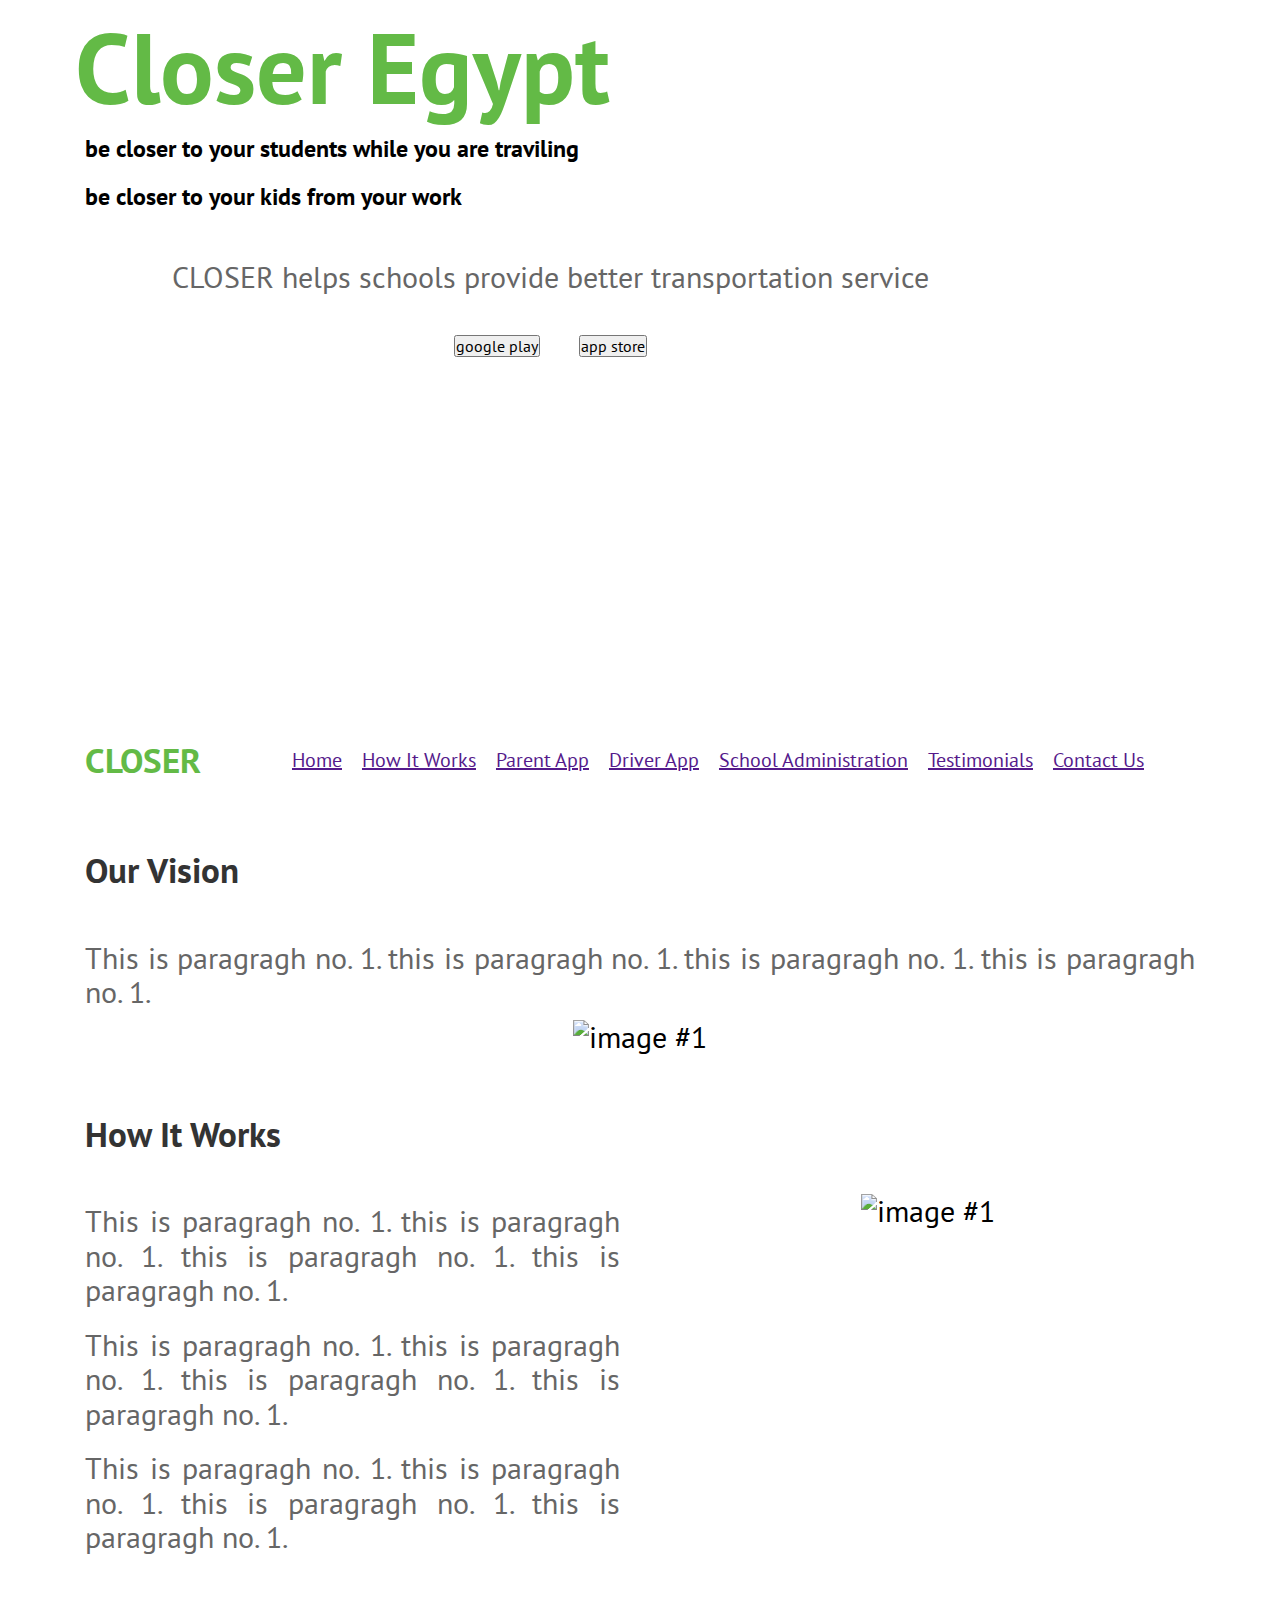
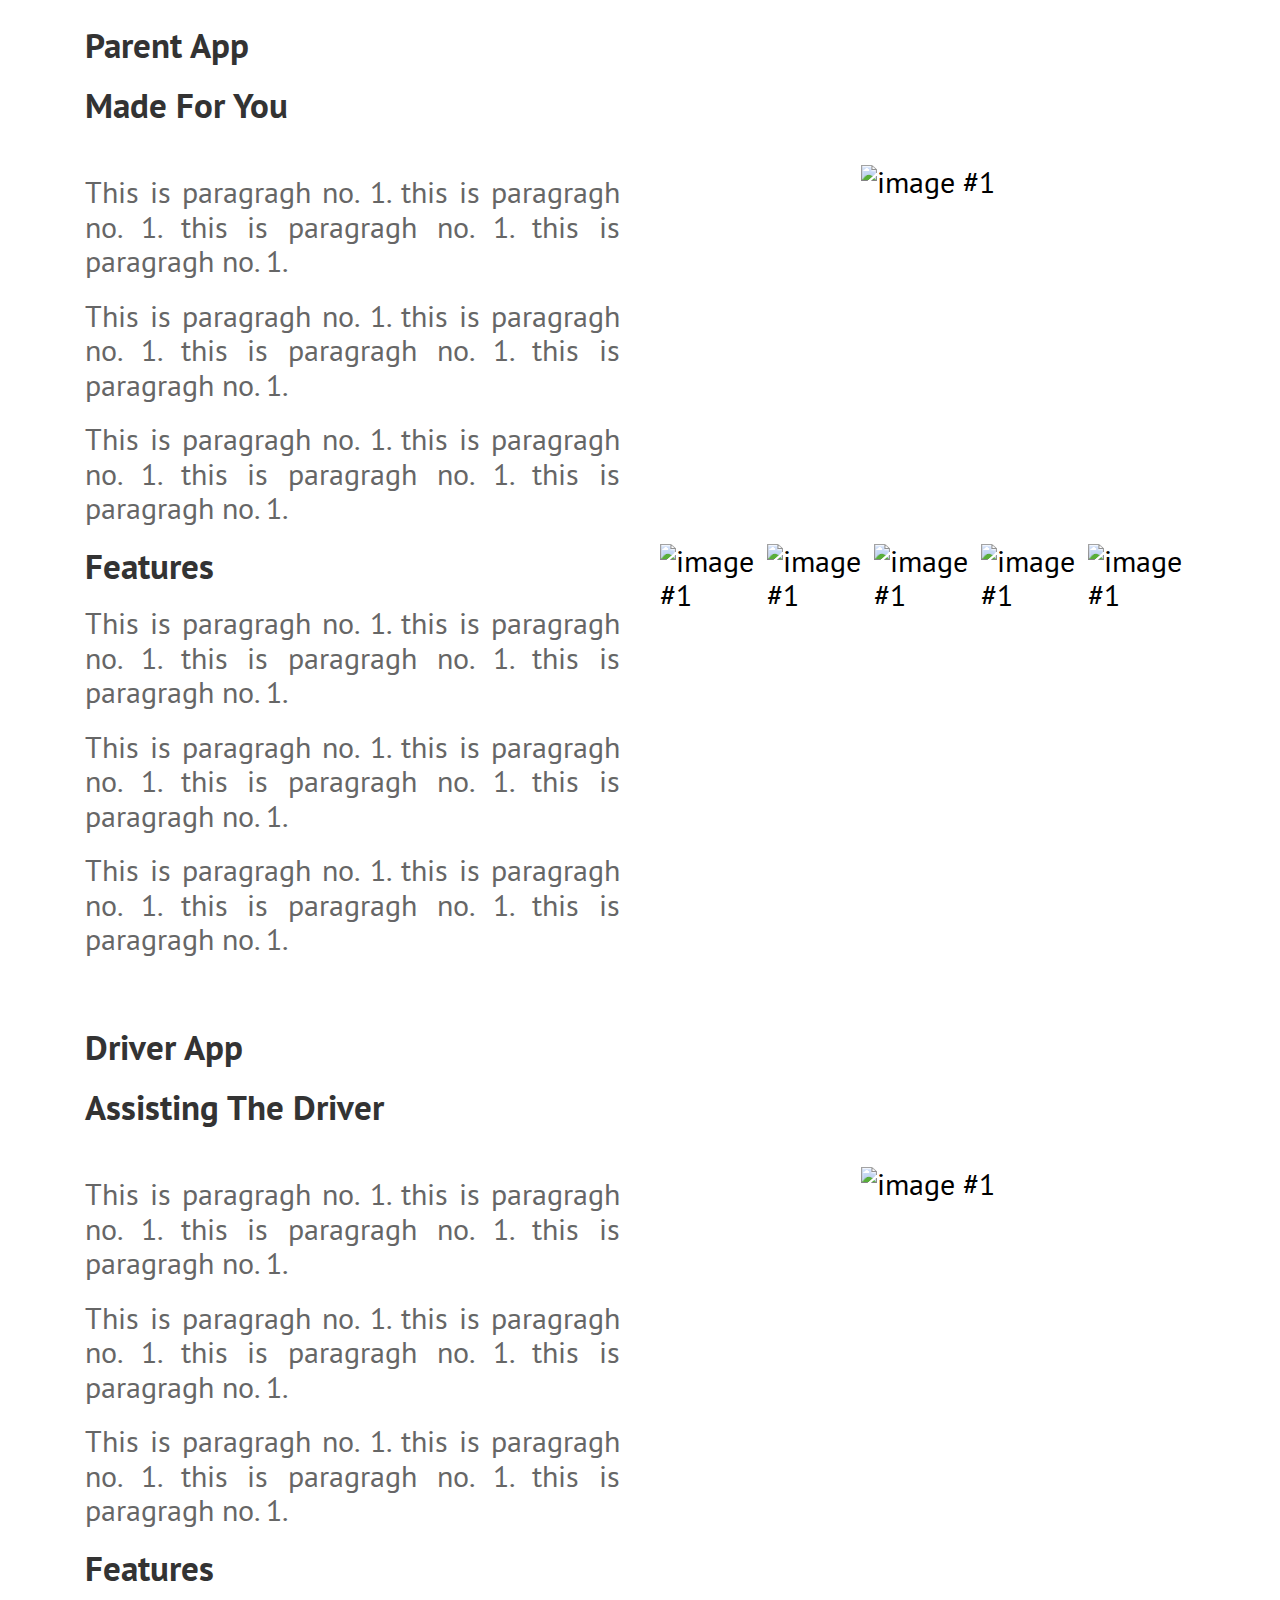
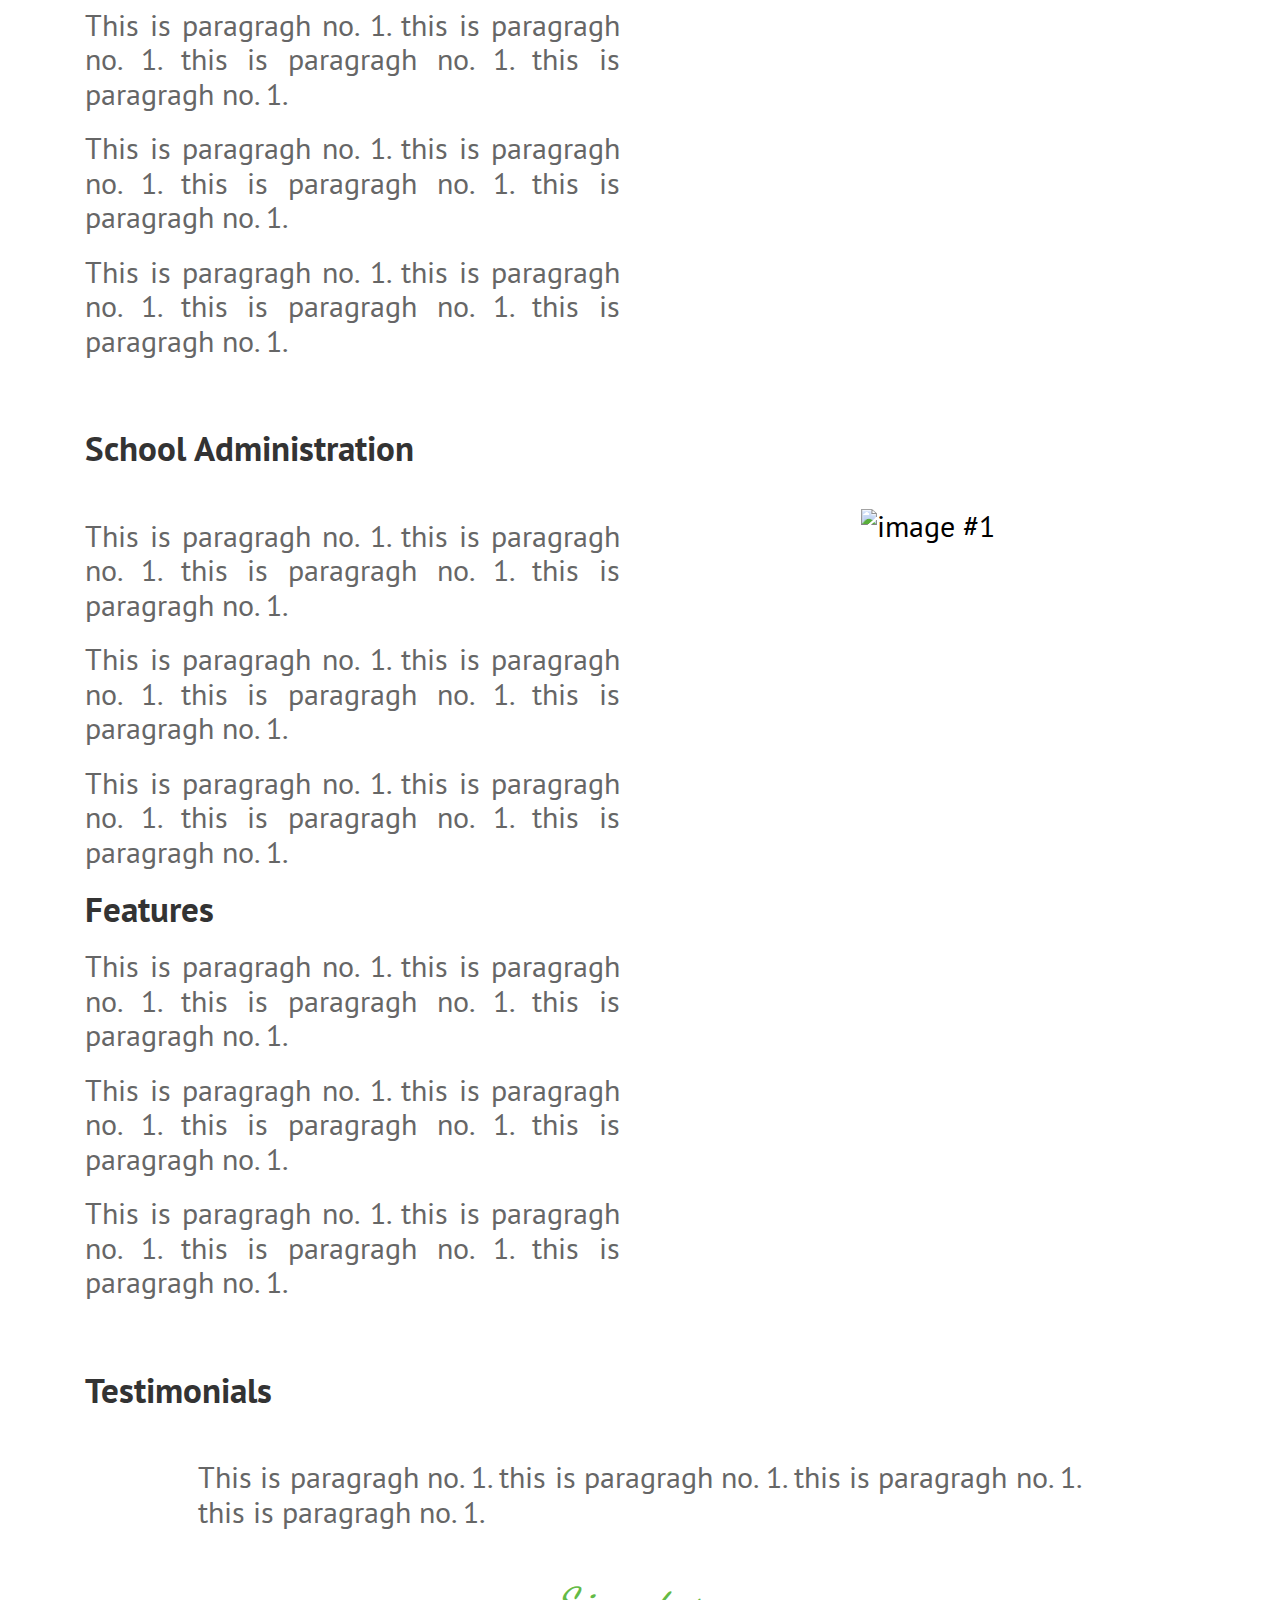
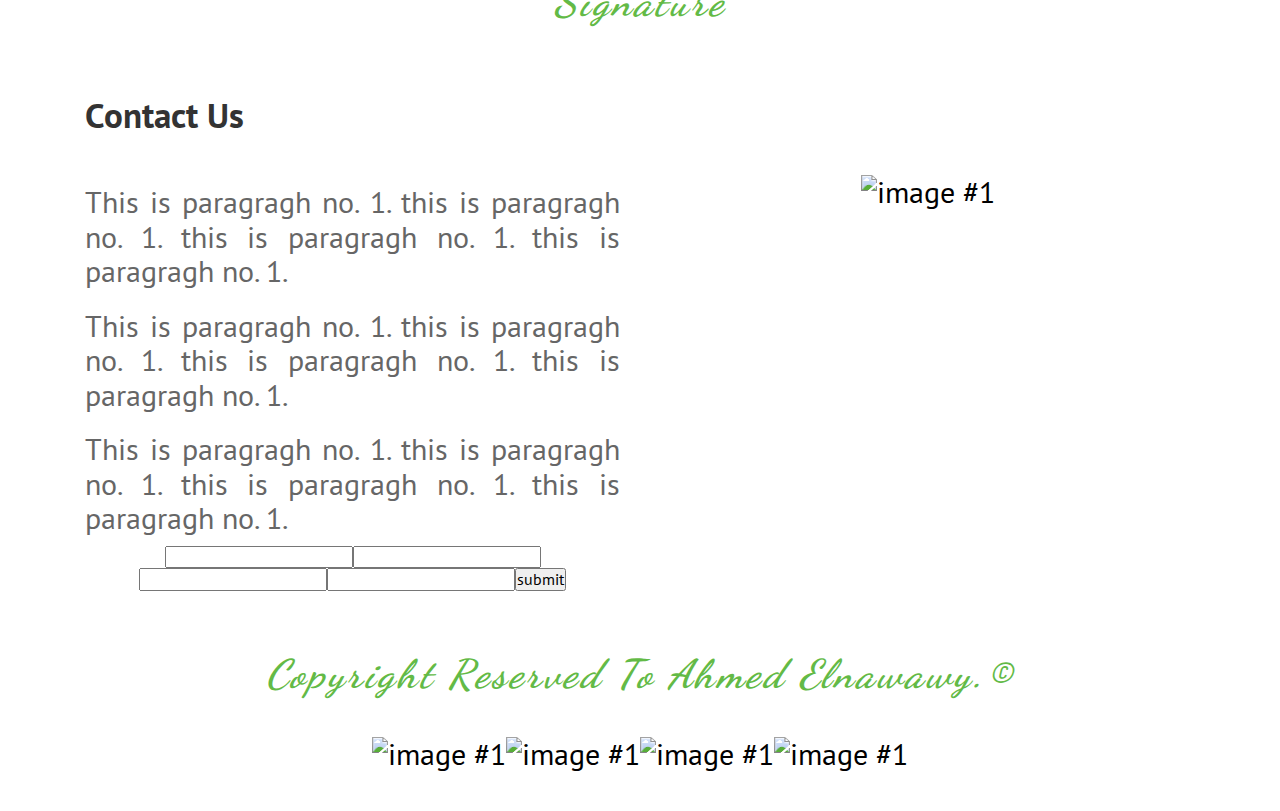
==== index.html @ 903bb458 "first trial" ====
<!DOCTYPE html>
<html lang="en">
    <head>
        <!-- startMeta -->
        <meta charset="utf-8">
        <meta name="keywords" content="track, kid, kids, tracking, track my child's school bus, track my children's school bus, track my kid's school bus, track my kids' school bus, Can you track a school bus?, How do bus tracking apps work?, What is bus tracking system?, Can school bus drivers use GPS?, Do school buses have cameras inside?, How do I track a bus on Google Maps?, Can your vehicle be tracked?, How long do you have to wait for the school bus?, school bus GPS routing" data-react-helmet="true">
        <meta name="description" content="Our Vision to help parents manage, track and optimize kids’ trips through smart and efficient solutions. We will help parents ensure their kids' safety during their trips with schools or other social activities. Our solution is focused on Schools. We help schools provide a smart, safe and convenient transportation service. Learn more about how it works" data-react-helmet="true">
        <!-- endMeta -->
        
        <!-- startTitle -->
        <title>Closer Egypt | Home Page</title>
        <!-- endTitle -->
        
        <!-- startCss -->
        <link rel="stylesheet" href="css/normalize.css">
        <link rel="stylesheet" href="css/style.css">
        <!-- endCss -->
        
        <!-- startFonts -->
        <link rel="stylesheet" href="https://fonts.googleapis.com/css?family=Oleo+Script+Swash+Caps|Galada|Merienda|Dancing+Script|Codystar|Finger+Paint|Vast+Shadow|Rye|Faster+One|Cinzel+Decorative|Chewy|Playfair+Display|PT+Sans|Oleo+Script+Swash+Caps|Pacifico|&display=swap">
        <!-- endFonts -->
    </head>
    <body class="en">
        
        <!-- startHeader -->    <!-- uni -->
        <header class="grand">
            <nav class="mini capital">this website is under construction</nav>
            <div class="container">
                <div class="parent flex-box">
                    <div class="sub-container flex-box full-width wrap">
                        <header class="mini">
                            <article>
                                <h1>closer egypt</h1>
                                <h2 class="lowercase">be closer to your students while you are traviling</h2>
                                <h2 class="lowercase">be closer to your kids from your work</h2>
                            </article>
                        </header>
                        <section class="mini">
                            <article>
                                <p><span class="uppercase">closer</span> helps schools provide better transportation service</p>
                            </article>
                            <article class="full-width">
                                <button>google play</button>
                                <button>app store</button>
                            </article>
                        </section>
                    </div>
                </div>
            </div>
        </header>
        <!-- endHeader -->
        
        <!-- startNav -->       <!-- uni -->
        <nav class="grand">
            <div class="container">
                <div class="parent flex-box">
                    <div class="sub-container flex-box full-width">
                        <header class="mini">
                            <article>
                                <h3 class="uppercase" style="color:var(--h2-color)">closer</h3>
                            </article>
                        </header>
                        <section class="mini">
                            <article>
                                <ul class="flex-box wrap">
                                    <li>
                                        <a href="">home</a>
                                    </li>
                                    <li>
                                        <a href="">how it works</a>
                                    </li>
                                    <li>
                                        <a href="">parent app</a>
                                    </li>
                                    <li>
                                        <a href="">driver app</a>
                                    </li>
                                    <li>
                                        <a href="">school administration</a>
                                    </li>
                                    <li>
                                        <a href="">testimonials</a>
                                    </li>
                                    <li>
                                        <a href="">contact us</a>
                                    </li>
                                </ul>
                            </article>
                        </section>
                    </div>
                </div>
            </div>
        </nav>
        <!-- endNav -->
        
        <!-- startVision -->      <!-- multi-Box1 -->
        <section class="vision grand">
            <div class="container">
                <div class="parent flex-box">
                    <div class="sub-container full-width">
                        <header class="mini">
                            <article>
                                <h3>our vision</h3>
                            </article>
                        </header>
                        <section class="mini">
                            <article>
                                <p><span>this</span> is paragragh no. 1. this is paragragh no. 1. this is paragragh no. 1. this is paragragh no. 1.</p>
                                <img src="../../images/success/1.jpg" alt="image #1" title="image #1">
                            </article>
                        </section>
                    </div>
                </div>
            </div>
        </section>
        <!-- endVision -->
        
        <!-- startHow-it-works -->      <!-- multi-Box1 -->
        <section class="how-it-works grand">
            <div class="container">
                <div class="parent flex-box">
                    <div class="sub-container full-width">
                        <header class="mini">
                            <article>
                                <h3>how it works</h3>
                            </article>
                        </header>
                        <section class="mini">
                            <article>
                                <p><span>this</span> is paragragh no. 1. this is paragragh no. 1. this is paragragh no. 1. this is paragragh no. 1.</p>
                                <p><span>this</span> is paragragh no. 1. this is paragragh no. 1. this is paragragh no. 1. this is paragragh no. 1.</p>
                                <p><span>this</span> is paragragh no. 1. this is paragragh no. 1. this is paragragh no. 1. this is paragragh no. 1.</p>
                            </article>
                            <article>
                                <img src="../../images/success/1.jpg" alt="image #1" title="image #1">
                            </article>
                        </section>
                    </div>
                </div>
            </div>
        </section>
        <!-- endHow-it-works -->
        
        <!-- startParent-app -->      <!-- multi-Box1 -->
        <section class="parent-app grand">
            <div class="container">
                <div class="parent flex-box">
                    <div class="sub-container full-width">
                        <header class="mini">
                            <article>
                                <h3>parent app</h3>
                                <h3>made for you</h3>
                            </article>
                        </header>
                        <section class="mini">
                            <article>
                                <p><span>this</span> is paragragh no. 1. this is paragragh no. 1. this is paragragh no. 1. this is paragragh no. 1.</p>
                                <p><span>this</span> is paragragh no. 1. this is paragragh no. 1. this is paragragh no. 1. this is paragragh no. 1.</p>
                                <p><span>this</span> is paragragh no. 1. this is paragragh no. 1. this is paragragh no. 1. this is paragragh no. 1.</p>
                                <h3>features</h3>
                                <p><span>this</span> is paragragh no. 1. this is paragragh no. 1. this is paragragh no. 1. this is paragragh no. 1.</p>
                                <p><span>this</span> is paragragh no. 1. this is paragragh no. 1. this is paragragh no. 1. this is paragragh no. 1.</p>
                                <p><span>this</span> is paragragh no. 1. this is paragragh no. 1. this is paragragh no. 1. this is paragragh no. 1.</p>
                            </article>
                            <article>
                                <img src="../../images/success/1.jpg" alt="image #1" title="image #1">
                                <article class="no-wrap">                             
                                    <img src="../../images/success/1.jpg" alt="image #1" title="image #1">
                                    <img src="../../images/success/1.jpg" alt="image #1" title="image #1">
                                    <img src="../../images/success/1.jpg" alt="image #1" title="image #1">
                                    <img src="../../images/success/1.jpg" alt="image #1" title="image #1">
                                    <img src="../../images/success/1.jpg" alt="image #1" title="image #1">
                                </article>
                            </article>
                        </section>
                    </div>
                </div>
            </div>
        </section>
        <!-- endParent-app -->
        
        <!-- startDriver-app -->      <!-- multi-Box1 -->
        <section class="driver-app grand">
            <div class="container">
                <div class="parent flex-box">
                    <div class="sub-container full-width">
                        <header class="mini">
                            <article>
                                <h3>driver app</h3>
                                <h3>assisting the driver</h3>
                            </article>
                        </header>
                        <section class="mini">
                            <article>
                                <p><span>this</span> is paragragh no. 1. this is paragragh no. 1. this is paragragh no. 1. this is paragragh no. 1.</p>
                                <p><span>this</span> is paragragh no. 1. this is paragragh no. 1. this is paragragh no. 1. this is paragragh no. 1.</p>
                                <p><span>this</span> is paragragh no. 1. this is paragragh no. 1. this is paragragh no. 1. this is paragragh no. 1.</p>
                                <h3>features</h3>
                                <p><span>this</span> is paragragh no. 1. this is paragragh no. 1. this is paragragh no. 1. this is paragragh no. 1.</p>
                                <p><span>this</span> is paragragh no. 1. this is paragragh no. 1. this is paragragh no. 1. this is paragragh no. 1.</p>
                                <p><span>this</span> is paragragh no. 1. this is paragragh no. 1. this is paragragh no. 1. this is paragragh no. 1.</p>
                            </article>
                            <article>
                                <img src="../../images/success/1.jpg" alt="image #1" title="image #1">
                            </article>
                        </section>
                    </div>
                </div>
            </div>
        </section>
        <!-- endDriver-app -->
        
        <!-- startSchool-admin -->      <!-- multi-Box1 -->
        <section class="school-admin grand">
            <div class="container">
                <div class="parent flex-box">
                    <div class="sub-container full-width">
                        <header class="mini">
                            <article>
                                <h3>school administration</h3>
                            </article>
                        </header>
                        <section class="mini">
                            <article>
                                <p><span>this</span> is paragragh no. 1. this is paragragh no. 1. this is paragragh no. 1. this is paragragh no. 1.</p>
                                <p><span>this</span> is paragragh no. 1. this is paragragh no. 1. this is paragragh no. 1. this is paragragh no. 1.</p>
                                <p><span>this</span> is paragragh no. 1. this is paragragh no. 1. this is paragragh no. 1. this is paragragh no. 1.</p>
                                <h3>features</h3>
                                <p><span>this</span> is paragragh no. 1. this is paragragh no. 1. this is paragragh no. 1. this is paragragh no. 1.</p>
                                <p><span>this</span> is paragragh no. 1. this is paragragh no. 1. this is paragragh no. 1. this is paragragh no. 1.</p>
                                <p><span>this</span> is paragragh no. 1. this is paragragh no. 1. this is paragragh no. 1. this is paragragh no. 1.</p>
                            </article>
                            <article>
                                <img src="../../images/success/1.jpg" alt="image #1" title="image #1">
                            </article>
                        </section>
                    </div>
                </div>
            </div>
        </section>
        <!-- endSchool-admin -->
        
        <!-- startTestimonials -->      <!-- multi-Box3 -->
        <section class="testimonials grand">
            <div class="container">
                <div class="parent flex-box">
                    <div class="sub-container full-width">
                        <header class="mini">
                            <article>
                                <h3>testimonials</h3>
                            </article>
                        </header>
                        <section class="mini">
                            <article class="full-width">
                                <p><span>this</span> is paragragh no. 1. this is paragragh no. 1. this is paragragh no. 1. this is paragragh no. 1.</p>
                            </article>
                        </section>
                        <footer class="mini">
                            <article>
                                <h6>signature</h6>
                            </article>
                        </footer>
                    </div>
                </div>
            </div>
        </section>
        <!-- endtesTimonials -->
        
        <!-- startContact -->      <!-- multi-Box1 -->
        <section class="contact grand">
            <div class="container">
                <div class="parent flex-box">
                    <div class="sub-container full-width">
                        <header class="mini">
                            <article>
                                <h3>contact us</h3>
                            </article>
                        </header>
                        <section class="mini">
                            <article>
                                <p><span>this</span> is paragragh no. 1. this is paragragh no. 1. this is paragragh no. 1. this is paragragh no. 1.</p>
                                <p><span>this</span> is paragragh no. 1. this is paragragh no. 1. this is paragragh no. 1. this is paragragh no. 1.</p>
                                <p><span>this</span> is paragragh no. 1. this is paragragh no. 1. this is paragragh no. 1. this is paragragh no. 1.</p>
                                <input>
                                <input>
                                <input>
                                <input>
                                <button>submit</button>
                            </article>
                            <article>
                                <img src="../../images/success/1.jpg" alt="image #1" title="image #1">
                            </article>
                        </section>
                    </div>
                </div>
            </div>
        </section>
        <!-- endContact -->
        
        <!-- startFooter -->    <!-- uni -->
        <footer class="grand">
            <div class="container">
                <div class="parent flex-box">
                    <div class="sub-container full-width">
                        <footer class="mini">
                            <article>
                                <h6>copyright reserved to ahmed elnawawy.&copy;</h6>
                            </article>
                        </footer>
                        <section class="mini">
                            <article>
                                <a>
                                    <img src="../../images/success/1.jpg" alt="image #1" title="image #1">
                                </a>
                                <a>
                                    <img src="../../images/success/1.jpg" alt="image #1" title="image #1">
                                </a>
                                <a>
                                    <img src="../../images/success/1.jpg" alt="image #1" title="image #1">
                                </a>
                                <a>
                                    <img src="../../images/success/1.jpg" alt="image #1" title="image #1">
                                </a>
                            </article>
                        </section>
                    </div>
                </div>
            </div>
        </footer>
        <!-- endFooter -->
        
        <!-- startJS -->
        <script src="js/custom.js"></script>
        <!-- endJS -->
        
    </body>
</html>

<!--
        
        <article>
            <p>
                <span>
                </span>
                <details>
                </details>
                <mark>
                </mark>
            </p>
            <a href="" target="">
            </a>
            <img src="" alt="" title="">
            <progress>
            </progress>
            <form>
                <output>
                </output>
                <input>
                <label>
                </label>
                <datalist>
                </datalist>
            </form>
            <video>
            </video>
            <audio>
            </audio>
            <h2></h2>
            <h3></h3>
            <h4></h4>
            <h5></h5>
            <h6></h6>
            <meter>
            </meter>
            <ul>
                <li></li>
            </ul>
            <figure>
                <code>
                </code>
                <img src="" alt="" title="">
                <figcaption>
                </figcaption>
            </figure>
        </article>
        
-->
---- css/style.css ----
/*--- --- --- --- --- --- --- --- --- --- --- --- --- --- --- --- --- --- --- --- --- --- --- --- -*/
.ar{
    font-family: 'Markazi Text', serif;
    
    direction:rtl;
} /*for arabic*/
.en{
    font-family: 'PT Sans', sans-serif;
}
                /*=== === === === === === === === === === startFrameWork === === === === === === === === === === ==*/
.thumbnail{
    background-color:#FFF;
    border:3px dashed var(--body-color);
    padding: 3px;
}
.over-lay{
    /*start for parent of over-lay*/
    
/*
    position: relative;
    height: 500px;
*/
    /*end for parent of over-lay*/
    
    background-color: #14171aa0;
    
    position:absolute;
    top:0;
    left:0;
    
    width:100%;
    height:100%;
}
.link{
    color: var(--h2-color);
    
}
.box-decoration{
    box-shadow: 0px 0px 150px 20px var(--h2-color);
    
}
.flex-box{
    
    display: flex;
}
.full-width{
    
    flex-basis: 100%;
}
.wrap{
    
    flex-wrap: wrap;
}
.no-wrap{
    
    flex-wrap: nowrap;
}
.circle{
    
    border-radius:50%;
}
.border{
    border-style: solid;
    
    border-width: 1px;
    
}
.capital{
    text-transform: capitalize;
    
}
.uppercase{
    text-transform: uppercase;
    
}
.lowercase{
    text-transform: lowercase;
    
}

                /*=== === === === === Start ProgressBar === === === === === */
[class^="progress-"]{
    border: 1px solid var(--body-color);
    
    height: 40px;
    padding:1px;
}
[class^="progress-"] .prog-bar{
    background-color: var(--body-color);
    
    height: 100%;
    display: flex;
    justify-content: center;
    align-items: center;
}
[class^="progress-"] .prog-bar .percentage{
    color:var(--grand-color);
    
    text-align: start;
    font-size: calc(var(--p-font)*.7);
}
                /*=== === === === === End ProgressBar === === === === === ==*/

                /*=== === === === === === === === === === endFrameWork === === === === === === === === === === === */

                /*--- --- --- --- --- --- --- --- --- --- --- --- --- --- --- --- --- --- --- --- --- --- --- --- -*/

                /*--- --- --- --- --- --- --- --- --- --- --- --- --- --- --- --- --- --- --- --- --- --- --- --- -*/

                /*=== === === === === === === === === === startRules === === === === === === === === === === === ==*/

:root{
    --h2-color:#63ba46;             /*yellowed Green*/      /*main-logo & maps*/         /*h6 ==> signature*/
    --h3-color:#333;                /*dark gray*/           /*h3 ==> side label*/   /*h4 ==> paragragh label*/
    --p-color:#666;                 /*middle gray*/         /*p ==> paragragh*/
    --nav-logo-color:#a8a8a8;       /*light gray*/
    --social-logo-color:#f4ad24;    /*grayed yellow*/
    --grand-color-light:#f2f2f2;                            /*light back ground*/
    --grand-color-dark:#1c212a;                             /*light back ground*/
    --footer-color:#232a34;                                 /*footer*/
    --body-color:#fff;
    
    /*--body-color:#666;*/
    /*--h2-color:#1da1f2; */   /*h2 ==> center label*/
    /*--h5-color:#000000;*/
    
    --h1-font:100px;
    --h2-font:70px;     /*center label*/
    --h3-font:35px;     /*side label*/
    --h4-font:40px;     /*paragragh label*/
    --h5-font:30px;
    --h6-font:40px;     /*signature*/
    --p-font:30px;      /*paragragh*/
    
    --xxs:calc(320px/12);
    --xs:calc(480px/12);
    --s:calc(768px/12);
    --m:calc(992px/12);
    --l:calc(1200px/12);
}
*{
    
    margin:0;
    padding:0;
    -webkit-box-sizing:border-box;
    -moz-box-sizing:border-box;
    -o-box-sizing:border-box;
    box-sizing:border-box;
}
::selection{
    color:#F00;
    background-color:#888;
    
}
body{
}
body > *{
    
    margin-bottom: 20px;
}
body > * .container{
    
    margin: auto;
}
/*
header.mini{
}
*/
section.mini{
    
    display: flex;
    flex-wrap: wrap;
    justify-content: space-evenly;
}
article{
    
    display: flex;
    flex-wrap: wrap;
    justify-content: center;
    margin-bottom: 10px;
    padding: 10px;
}
h1,h2,h3,h4,h5,h6,p,label{
    
    padding: 10px;
}
h1,h2,h3,h4,h5,   p,label{
    
    flex-basis: 100%;
}
h1,h2                    {
    
    display: flex;
    
}
         h4,h5,h6,  label{
    
    display: flex;
    justify-content: center;
    
    text-align: center;
}
h1,h2,h3,h4,h5,h6,  label,span,ul{
    text-transform: capitalize;
}
h1{
    color: var(--h2-color);
    
    margin: 0;
    padding: 0;
    
    font-size: var(--h1-font);
}
/*
h2{
    color: var(--h2-color);
    
    font-size: var(--h2-font);
}
*/
h3{
    color: var(--h3-color);
    
    font-size: var(--h3-font);
}
h4{
    color: var(--h3-color);
    
    font-size: var(--h4-font);
}
/*
h5{
    color: var(--h3-color);
    
    font-size: var(--h5-font);
}
*/
h6{
    color: var(--h2-color);
    
    flex-basis: 80%;
    display: inline;
    
    font-size: var(--h6-font);
}
.ar h6{
    font-family: 'Tajawal', sans-serif;
    font-style: oblique;
    
} /*for arabic*/
.en h6{
    font-family: 'Dancing Script', cursive;
    font-style: oblique;
    letter-spacing: 3px;
    
}
p{
    color: var(--p-color);
    
    text-align: justify;
    font-size: var(--p-font);
}
img{
    font-size: var(--p-font);
}

                /*=== === === === === === === === === === endRules === === === === === === === === === === === === */

                /*--- --- --- --- --- --- --- --- --- --- --- --- --- --- --- --- --- --- --- --- --- --- --- --- -*/

                /*--- --- --- --- --- --- --- --- --- --- --- --- --- --- --- --- --- --- --- --- --- --- --- --- -*/

                /*=== === === === === === === === === === startHeader === === === === === === === === === === === =*/

body header.grand{
    background-image: url("https://followmykidapp.com/website/wp-content/uploads/2016/07/Website-Cover-Page-3.jpg");
    background-size: cover;
    
    position: relative; /*For Lay-Out*/
    
    height: 700px;      /*For Lay-Out*/
}
body header.grand nav.mini{
    display: none;
    background-color:red;
    
    flex-basis: 100%;
    
    text-align: center;
    font-size: var(--h4-font);
}
body header.grand .container .parent{
    
    flex-basis: 30%;
    justify-content: space-evenly;
}
body header.grand .container .parent .sub-container section.mini article:nth-of-type(2){
    
    flex-basis: 30%;
    justify-content: space-evenly;
}
                /*=== === === === === === === === === === endHeader === === === === === === === === === === === ===*/

                /*--- --- --- --- --- --- --- --- --- --- --- --- --- --- --- --- --- --- --- --- --- --- --- --- -*/

                /*--- --- --- --- --- --- --- --- --- --- --- --- --- --- --- --- --- --- --- --- --- --- --- --- -*/

                /*=== === === === === === === === === === startNav === === === === === === === === === === === ====*/

body nav.grand{
    
    width:98%;
    margin: auto;
    margin-bottom: 20px; /* Because of ( margin: auto; ) at Line 315*/
    border-radius: 50px;
    
}
body nav.grand .container .parent .sub-container header.mini{
    
    flex-basis:10%;
}
body nav.grand .container .parent .sub-container section.mini{
    
    flex-basis:90%;
}

body nav.grand .container .parent .sub-container section.mini article ul{
    
    list-style: none;
}
body nav.grand .container .parent .sub-container section.mini article ul li{
/*    flex-basis:15%;*/
    display: flex;
    flex-wrap: wrap;
    justify-content: center;
    align-content: center;
    padding: 10px;
    
    text-align: center;
    font-size: 20px;
}

                /*=== === === === === === === === === === endNav === === === === === === === === === === === === ==*/

                /*--- --- --- --- --- --- --- --- --- --- --- --- --- --- --- --- --- --- --- --- --- --- --- --- -*/

                /*--- --- --- --- --- --- --- --- --- --- --- --- --- --- --- --- --- --- --- --- --- --- --- --- -*/

                /*=== === === === === === === === === === startVision === === === === === === === === === === === ===*/



                /*=== === === === === === === === === === endVision === === === === === === === === === === === === =*/

                /*--- --- --- --- --- --- --- --- --- --- --- --- --- --- --- --- --- --- --- --- --- --- --- --- -*/

                /*--- --- --- --- --- --- --- --- --- --- --- --- --- --- --- --- --- --- --- --- --- --- --- --- -*/

                /*=== === === === === === === === === === startHow-it-works === === === === === === === === === === === ===*/


body .how-it-works .container .parent .sub-container section.mini{
}
body .how-it-works .container .parent .sub-container section.mini article{
    
    flex-basis: 50%;
}
body .how-it-works .container .parent .sub-container section.mini article{
}

                /*=== === === === === === === === === === endHow-it-works === === === === === === === === === === === === =*/

                /*--- --- --- --- --- --- --- --- --- --- --- --- --- --- --- --- --- --- --- --- --- --- --- --- -*/

                /*--- --- --- --- --- --- --- --- --- --- --- --- --- --- --- --- --- --- --- --- --- --- --- --- -*/

                /*=== === === === === === === === === === startParent-app === === === === === === === === === === === ===*/


body .parent-app .container .parent .sub-container section.mini article{
    
    flex-basis: 50%;
}
body .parent-app .container .parent .sub-container section.mini article:nth-of-type(2) article{
    
    flex-basis: 100%;
}

                /*=== === === === === === === === === === endParent-app === === === === === === === === === === === === =*/

                /*--- --- --- --- --- --- --- --- --- --- --- --- --- --- --- --- --- --- --- --- --- --- --- --- -*/

                /*--- --- --- --- --- --- --- --- --- --- --- --- --- --- --- --- --- --- --- --- --- --- --- --- -*/

                /*--- --- --- --- --- --- --- --- --- --- --- --- --- --- --- --- --- --- --- --- --- --- --- --- -*/

                /*=== === === === === === === === === === startDriver-app === === === === === === === === === === === ===*/

body .driver-app .container .parent .sub-container section.mini article{
    
    flex-basis: 50%;
}

                /*=== === === === === === === === === === endDriver-app === === === === === === === === === === === === =*/

                /*--- --- --- --- --- --- --- --- --- --- --- --- --- --- --- --- --- --- --- --- --- --- --- --- -*/

                /*--- --- --- --- --- --- --- --- --- --- --- --- --- --- --- --- --- --- --- --- --- --- --- --- -*/

                /*=== === === === === === === === === === startSchool-admin === === === === === === === === === === === ===*/

body .school-admin .container .parent .sub-container section.mini article{
    
    flex-basis: 50%;
}

                /*=== === === === === === === === === === endSchool-admin === === === === === === === === === === === === =*/

                /*--- --- --- --- --- --- --- --- --- --- --- --- --- --- --- --- --- --- --- --- --- --- --- --- -*/

                /*--- --- --- --- --- --- --- --- --- --- --- --- --- --- --- --- --- --- --- --- --- --- --- --- -*/

                /*=== === === === === === === === === === startTestimonials === === === === === === === === === === === ===*/

body .testimonials .container .parent .sub-container section.mini article p{
    flex-basis: 80%;
}
body .testimonials .container .parent .sub-container footer.mini article h6{
    justify-content: flex-end;
}

                /*=== === === === === === === === === === endtesTimonials === === === === === === === === === === === === =*/

                /*--- --- --- --- --- --- --- --- --- --- --- --- --- --- --- --- --- --- --- --- --- --- --- --- -*/

                /*--- --- --- --- --- --- --- --- --- --- --- --- --- --- --- --- --- --- --- --- --- --- --- --- -*/

                /*=== === === === === === === === === === startContact === === === === === === === === === === === ===*/

body .contact .container .parent .sub-container section.mini article{
    
    flex-basis: 50%;
}

                /*=== === === === === === === === === === endContact === === === === === === === === === === === === =*/

                /*--- --- --- --- --- --- --- --- --- --- --- --- --- --- --- --- --- --- --- --- --- --- --- --- -*/

                /*--- --- --- --- --- --- --- --- --- --- --- --- --- --- --- --- --- --- --- --- --- --- --- --- -*/
                /*--- --- --- --- --- --- --- --- --- --- --- --- --- --- --- --- --- --- --- --- --- --- --- --- -*/
                /*--- --- --- --- --- --- --- --- --- --- --- --- --- --- --- --- --- --- --- --- --- --- --- --- -*/

                /*=== === === === === === === === === === startMedia === === === === === === === === === === === ==*/

                /*--- --- --- --- --- --- --- --- --- --- --- --- --- --- --- --- --- --- --- --- --- --- --- --- -*/
                /*--- --- --- --- --- --- --- --- --- --- --- --- --- --- --- --- --- --- --- --- --- --- --- --- -*/
                /*--- --- --- --- --- --- --- --- --- --- --- --- --- --- --- --- --- --- --- --- --- --- --- --- -*/


                /*--- --- --- --- --- --- --- --- --- --- --- --- --- --- --- --- --- --- --- --- --- --- --- --- -*/

                /*=== === === === === === === --XXS Portrait phones and smaller === === === === === === === === ===*/

@media (max-width: 479px){
    body > * > .container{
        flex-basis: calc(var(--xxs)*11.5);
    }
}

                /*--- --- --- --- --- --- --- --- --- --- --- --- --- --- --- --- --- --- --- --- --- --- --- --- -*/

                /*=== === === === === === === --XS Landscape phones and portrait tablets === === === === === === ==*/

@media (min-width: 480px) and (max-width: 767px){
    article{
        flex-basis: 80%;
    }
    body > * > .container{
        width: calc(var(--xs)*11.5);
    }
    body nav.grand .container .parent .sub-container{
        flex-wrap: wrap;
    }
    body nav.grand .container .parent .sub-container header h3{
        justify-content: center;
    }
    body nav.grand .container .parent .sub-container section ul{
        flex-wrap: wrap;
        justify-content: center;
    }
}

                /*--- --- --- --- --- --- --- --- --- --- --- --- --- --- --- --- --- --- --- --- --- --- --- --- -*/

                /*=== === === === === === === --S Portrait tablets and small desktops === === === === === === === =*/

@media (min-width: 768px) and (max-width: 991px) {
    article{
        flex-basis: 50%;
    }
    body > * > .container{
        width: calc(var(--s)*11.5);
    }
}

                /*--- --- --- --- --- --- --- --- --- --- --- --- --- --- --- --- --- --- --- --- --- --- --- --- -*/

                /*=== === === === === === === --M Landscape tablets and medium desktops === === === === === === == */

@media (min-width: 992px) and (max-width: 1199px) {
    body > * > .container{
        width: calc(var(--m)*11.5);
    }
}

                /*--- --- --- --- --- --- --- --- --- --- --- --- --- --- --- --- --- --- --- --- --- --- --- --- -*/

                /*=== === === === === === === --L Large desktops and laptops === === === === === === === === === ==*/

@media (min-width: 1200px) {
    body > * > .container{
        width: calc(var(--l)*11.5);
    }
}

                /*=== === === === === === === === === === endMedia === === === === === === === === === === === === */

                /*--- --- --- --- --- --- --- --- --- --- --- --- --- --- --- --- --- --- --- --- --- --- --- --- -*/
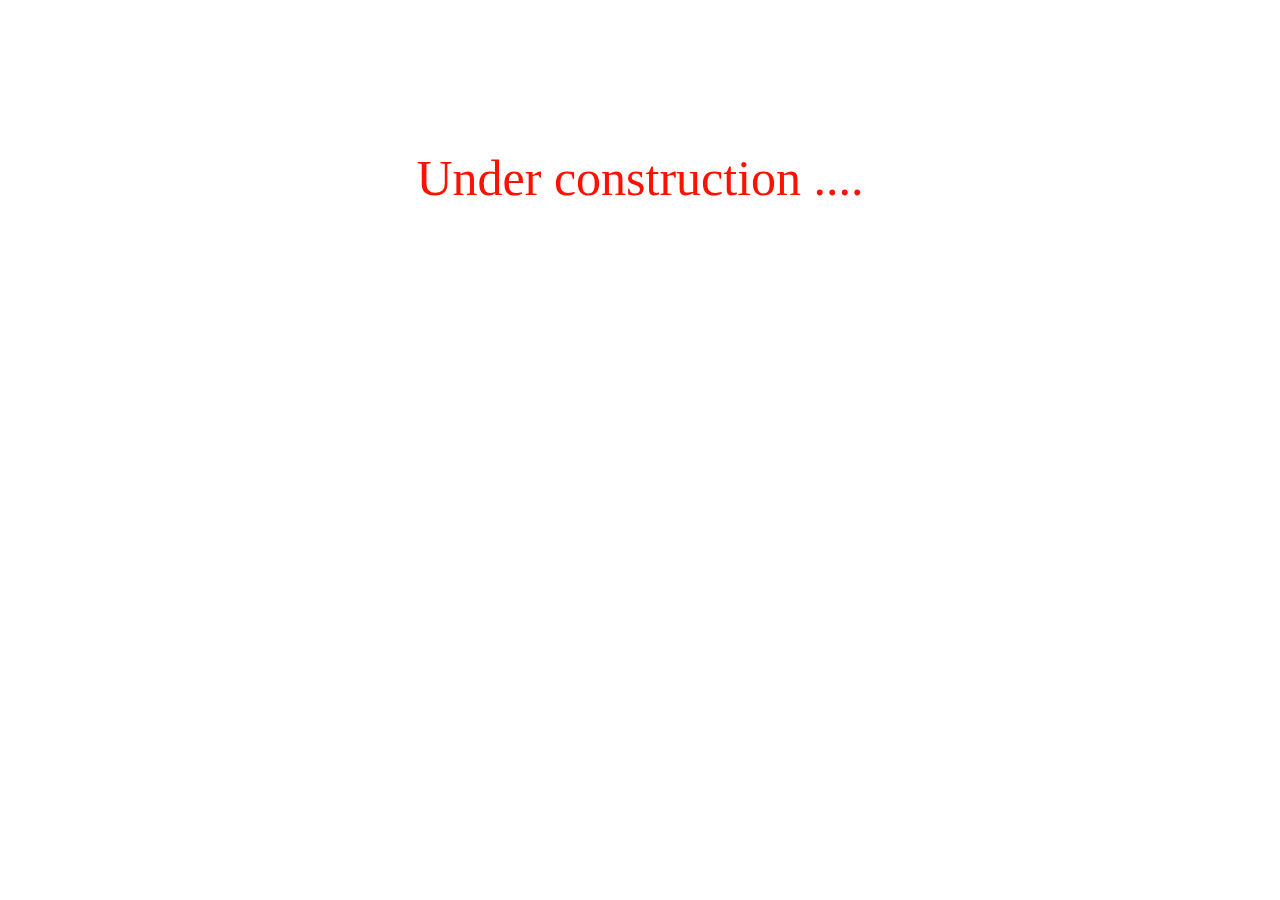
==== commit f190d2b5: "under construction" ====
--- a/index.html
+++ b/index.html
@@ -3,12 +3,12 @@
     <head>
         <!-- startMeta -->
         <meta charset="utf-8">
-        <meta name="keywords" content="track, kid, kids, tracking, track my child's school bus, track my children's school bus, track my kid's school bus, track my kids' school bus, Can you track a school bus?, How do bus tracking apps work?, What is bus tracking system?, Can school bus drivers use GPS?, Do school buses have cameras inside?, How do I track a bus on Google Maps?, Can your vehicle be tracked?, How long do you have to wait for the school bus?, school bus GPS routing" data-react-helmet="true">
-        <meta name="description" content="Our Vision to help parents manage, track and optimize kids’ trips through smart and efficient solutions. We will help parents ensure their kids' safety during their trips with schools or other social activities. Our solution is focused on Schools. We help schools provide a smart, safe and convenient transportation service. Learn more about how it works" data-react-helmet="true">
+        <meta name="keywords" content="" data-react-helmet="true">
+        <meta name="description" content="" data-react-helmet="true">
         <!-- endMeta -->
         
         <!-- startTitle -->
-        <title>Closer Egypt | Home Page</title>
+        <title>Main Page</title>
         <!-- endTitle -->
         
         <!-- startCss -->
@@ -21,367 +21,16 @@
         <!-- endFonts -->
     </head>
     <body class="en">
-        
         <!-- startHeader -->    <!-- uni -->
         <header class="grand">
-            <nav class="mini capital">this website is under construction</nav>
             <div class="container">
-                <div class="parent flex-box">
-                    <div class="sub-container flex-box full-width wrap">
-                        <header class="mini">
-                            <article>
-                                <h1>closer egypt</h1>
-                                <h2 class="lowercase">be closer to your students while you are traviling</h2>
-                                <h2 class="lowercase">be closer to your kids from your work</h2>
-                            </article>
-                        </header>
-                        <section class="mini">
-                            <article>
-                                <p><span class="uppercase">closer</span> helps schools provide better transportation service</p>
-                            </article>
-                            <article class="full-width">
-                                <button>google play</button>
-                                <button>app store</button>
-                            </article>
-                        </section>
-                    </div>
-                </div>
+                Under construction ....
             </div>
         </header>
         <!-- endHeader -->
-        
-        <!-- startNav -->       <!-- uni -->
-        <nav class="grand">
-            <div class="container">
-                <div class="parent flex-box">
-                    <div class="sub-container flex-box full-width">
-                        <header class="mini">
-                            <article>
-                                <h3 class="uppercase" style="color:var(--h2-color)">closer</h3>
-                            </article>
-                        </header>
-                        <section class="mini">
-                            <article>
-                                <ul class="flex-box wrap">
-                                    <li>
-                                        <a href="">home</a>
-                                    </li>
-                                    <li>
-                                        <a href="">how it works</a>
-                                    </li>
-                                    <li>
-                                        <a href="">parent app</a>
-                                    </li>
-                                    <li>
-                                        <a href="">driver app</a>
-                                    </li>
-                                    <li>
-                                        <a href="">school administration</a>
-                                    </li>
-                                    <li>
-                                        <a href="">testimonials</a>
-                                    </li>
-                                    <li>
-                                        <a href="">contact us</a>
-                                    </li>
-                                </ul>
-                            </article>
-                        </section>
-                    </div>
-                </div>
-            </div>
-        </nav>
-        <!-- endNav -->
-        
-        <!-- startVision -->      <!-- multi-Box1 -->
-        <section class="vision grand">
-            <div class="container">
-                <div class="parent flex-box">
-                    <div class="sub-container full-width">
-                        <header class="mini">
-                            <article>
-                                <h3>our vision</h3>
-                            </article>
-                        </header>
-                        <section class="mini">
-                            <article>
-                                <p><span>this</span> is paragragh no. 1. this is paragragh no. 1. this is paragragh no. 1. this is paragragh no. 1.</p>
-                                <img src="../../images/success/1.jpg" alt="image #1" title="image #1">
-                            </article>
-                        </section>
-                    </div>
-                </div>
-            </div>
-        </section>
-        <!-- endVision -->
-        
-        <!-- startHow-it-works -->      <!-- multi-Box1 -->
-        <section class="how-it-works grand">
-            <div class="container">
-                <div class="parent flex-box">
-                    <div class="sub-container full-width">
-                        <header class="mini">
-                            <article>
-                                <h3>how it works</h3>
-                            </article>
-                        </header>
-                        <section class="mini">
-                            <article>
-                                <p><span>this</span> is paragragh no. 1. this is paragragh no. 1. this is paragragh no. 1. this is paragragh no. 1.</p>
-                                <p><span>this</span> is paragragh no. 1. this is paragragh no. 1. this is paragragh no. 1. this is paragragh no. 1.</p>
-                                <p><span>this</span> is paragragh no. 1. this is paragragh no. 1. this is paragragh no. 1. this is paragragh no. 1.</p>
-                            </article>
-                            <article>
-                                <img src="../../images/success/1.jpg" alt="image #1" title="image #1">
-                            </article>
-                        </section>
-                    </div>
-                </div>
-            </div>
-        </section>
-        <!-- endHow-it-works -->
-        
-        <!-- startParent-app -->      <!-- multi-Box1 -->
-        <section class="parent-app grand">
-            <div class="container">
-                <div class="parent flex-box">
-                    <div class="sub-container full-width">
-                        <header class="mini">
-                            <article>
-                                <h3>parent app</h3>
-                                <h3>made for you</h3>
-                            </article>
-                        </header>
-                        <section class="mini">
-                            <article>
-                                <p><span>this</span> is paragragh no. 1. this is paragragh no. 1. this is paragragh no. 1. this is paragragh no. 1.</p>
-                                <p><span>this</span> is paragragh no. 1. this is paragragh no. 1. this is paragragh no. 1. this is paragragh no. 1.</p>
-                                <p><span>this</span> is paragragh no. 1. this is paragragh no. 1. this is paragragh no. 1. this is paragragh no. 1.</p>
-                                <h3>features</h3>
-                                <p><span>this</span> is paragragh no. 1. this is paragragh no. 1. this is paragragh no. 1. this is paragragh no. 1.</p>
-                                <p><span>this</span> is paragragh no. 1. this is paragragh no. 1. this is paragragh no. 1. this is paragragh no. 1.</p>
-                                <p><span>this</span> is paragragh no. 1. this is paragragh no. 1. this is paragragh no. 1. this is paragragh no. 1.</p>
-                            </article>
-                            <article>
-                                <img src="../../images/success/1.jpg" alt="image #1" title="image #1">
-                                <article class="no-wrap">                             
-                                    <img src="../../images/success/1.jpg" alt="image #1" title="image #1">
-                                    <img src="../../images/success/1.jpg" alt="image #1" title="image #1">
-                                    <img src="../../images/success/1.jpg" alt="image #1" title="image #1">
-                                    <img src="../../images/success/1.jpg" alt="image #1" title="image #1">
-                                    <img src="../../images/success/1.jpg" alt="image #1" title="image #1">
-                                </article>
-                            </article>
-                        </section>
-                    </div>
-                </div>
-            </div>
-        </section>
-        <!-- endParent-app -->
-        
-        <!-- startDriver-app -->      <!-- multi-Box1 -->
-        <section class="driver-app grand">
-            <div class="container">
-                <div class="parent flex-box">
-                    <div class="sub-container full-width">
-                        <header class="mini">
-                            <article>
-                                <h3>driver app</h3>
-                                <h3>assisting the driver</h3>
-                            </article>
-                        </header>
-                        <section class="mini">
-                            <article>
-                                <p><span>this</span> is paragragh no. 1. this is paragragh no. 1. this is paragragh no. 1. this is paragragh no. 1.</p>
-                                <p><span>this</span> is paragragh no. 1. this is paragragh no. 1. this is paragragh no. 1. this is paragragh no. 1.</p>
-                                <p><span>this</span> is paragragh no. 1. this is paragragh no. 1. this is paragragh no. 1. this is paragragh no. 1.</p>
-                                <h3>features</h3>
-                                <p><span>this</span> is paragragh no. 1. this is paragragh no. 1. this is paragragh no. 1. this is paragragh no. 1.</p>
-                                <p><span>this</span> is paragragh no. 1. this is paragragh no. 1. this is paragragh no. 1. this is paragragh no. 1.</p>
-                                <p><span>this</span> is paragragh no. 1. this is paragragh no. 1. this is paragragh no. 1. this is paragragh no. 1.</p>
-                            </article>
-                            <article>
-                                <img src="../../images/success/1.jpg" alt="image #1" title="image #1">
-                            </article>
-                        </section>
-                    </div>
-                </div>
-            </div>
-        </section>
-        <!-- endDriver-app -->
-        
-        <!-- startSchool-admin -->      <!-- multi-Box1 -->
-        <section class="school-admin grand">
-            <div class="container">
-                <div class="parent flex-box">
-                    <div class="sub-container full-width">
-                        <header class="mini">
-                            <article>
-                                <h3>school administration</h3>
-                            </article>
-                        </header>
-                        <section class="mini">
-                            <article>
-                                <p><span>this</span> is paragragh no. 1. this is paragragh no. 1. this is paragragh no. 1. this is paragragh no. 1.</p>
-                                <p><span>this</span> is paragragh no. 1. this is paragragh no. 1. this is paragragh no. 1. this is paragragh no. 1.</p>
-                                <p><span>this</span> is paragragh no. 1. this is paragragh no. 1. this is paragragh no. 1. this is paragragh no. 1.</p>
-                                <h3>features</h3>
-                                <p><span>this</span> is paragragh no. 1. this is paragragh no. 1. this is paragragh no. 1. this is paragragh no. 1.</p>
-                                <p><span>this</span> is paragragh no. 1. this is paragragh no. 1. this is paragragh no. 1. this is paragragh no. 1.</p>
-                                <p><span>this</span> is paragragh no. 1. this is paragragh no. 1. this is paragragh no. 1. this is paragragh no. 1.</p>
-                            </article>
-                            <article>
-                                <img src="../../images/success/1.jpg" alt="image #1" title="image #1">
-                            </article>
-                        </section>
-                    </div>
-                </div>
-            </div>
-        </section>
-        <!-- endSchool-admin -->
-        
-        <!-- startTestimonials -->      <!-- multi-Box3 -->
-        <section class="testimonials grand">
-            <div class="container">
-                <div class="parent flex-box">
-                    <div class="sub-container full-width">
-                        <header class="mini">
-                            <article>
-                                <h3>testimonials</h3>
-                            </article>
-                        </header>
-                        <section class="mini">
-                            <article class="full-width">
-                                <p><span>this</span> is paragragh no. 1. this is paragragh no. 1. this is paragragh no. 1. this is paragragh no. 1.</p>
-                            </article>
-                        </section>
-                        <footer class="mini">
-                            <article>
-                                <h6>signature</h6>
-                            </article>
-                        </footer>
-                    </div>
-                </div>
-            </div>
-        </section>
-        <!-- endtesTimonials -->
-        
-        <!-- startContact -->      <!-- multi-Box1 -->
-        <section class="contact grand">
-            <div class="container">
-                <div class="parent flex-box">
-                    <div class="sub-container full-width">
-                        <header class="mini">
-                            <article>
-                                <h3>contact us</h3>
-                            </article>
-                        </header>
-                        <section class="mini">
-                            <article>
-                                <p><span>this</span> is paragragh no. 1. this is paragragh no. 1. this is paragragh no. 1. this is paragragh no. 1.</p>
-                                <p><span>this</span> is paragragh no. 1. this is paragragh no. 1. this is paragragh no. 1. this is paragragh no. 1.</p>
-                                <p><span>this</span> is paragragh no. 1. this is paragragh no. 1. this is paragragh no. 1. this is paragragh no. 1.</p>
-                                <input>
-                                <input>
-                                <input>
-                                <input>
-                                <button>submit</button>
-                            </article>
-                            <article>
-                                <img src="../../images/success/1.jpg" alt="image #1" title="image #1">
-                            </article>
-                        </section>
-                    </div>
-                </div>
-            </div>
-        </section>
-        <!-- endContact -->
-        
-        <!-- startFooter -->    <!-- uni -->
-        <footer class="grand">
-            <div class="container">
-                <div class="parent flex-box">
-                    <div class="sub-container full-width">
-                        <footer class="mini">
-                            <article>
-                                <h6>copyright reserved to ahmed elnawawy.&copy;</h6>
-                            </article>
-                        </footer>
-                        <section class="mini">
-                            <article>
-                                <a>
-                                    <img src="../../images/success/1.jpg" alt="image #1" title="image #1">
-                                </a>
-                                <a>
-                                    <img src="../../images/success/1.jpg" alt="image #1" title="image #1">
-                                </a>
-                                <a>
-                                    <img src="../../images/success/1.jpg" alt="image #1" title="image #1">
-                                </a>
-                                <a>
-                                    <img src="../../images/success/1.jpg" alt="image #1" title="image #1">
-                                </a>
-                            </article>
-                        </section>
-                    </div>
-                </div>
-            </div>
-        </footer>
-        <!-- endFooter -->
-        
+
         <!-- startJS -->
         <script src="js/custom.js"></script>
         <!-- endJS -->
-        
     </body>
-</html>
-
-<!--
-        
-        <article>
-            <p>
-                <span>
-                </span>
-                <details>
-                </details>
-                <mark>
-                </mark>
-            </p>
-            <a href="" target="">
-            </a>
-            <img src="" alt="" title="">
-            <progress>
-            </progress>
-            <form>
-                <output>
-                </output>
-                <input>
-                <label>
-                </label>
-                <datalist>
-                </datalist>
-            </form>
-            <video>
-            </video>
-            <audio>
-            </audio>
-            <h2></h2>
-            <h3></h3>
-            <h4></h4>
-            <h5></h5>
-            <h6></h6>
-            <meter>
-            </meter>
-            <ul>
-                <li></li>
-            </ul>
-            <figure>
-                <code>
-                </code>
-                <img src="" alt="" title="">
-                <figcaption>
-                </figcaption>
-            </figure>
-        </article>
-        
--->+</html>--- a/css/style.css
+++ b/css/style.css
@@ -1,528 +1,11 @@
-                /*--- --- --- --- --- --- --- --- --- --- --- --- --- --- --- --- --- --- --- --- --- --- --- --- -*/
-.ar{
-    font-family: 'Markazi Text', serif;
-    
-    direction:rtl;
-} /*for arabic*/
-.en{
-    font-family: 'PT Sans', sans-serif;
-}
-                /*=== === === === === === === === === === startFrameWork === === === === === === === === === === ==*/
-.thumbnail{
-    background-color:#FFF;
-    border:3px dashed var(--body-color);
-    padding: 3px;
-}
-.over-lay{
-    /*start for parent of over-lay*/
-    
-/*
-    position: relative;
-    height: 500px;
-*/
-    /*end for parent of over-lay*/
-    
-    background-color: #14171aa0;
-    
-    position:absolute;
-    top:0;
-    left:0;
-    
-    width:100%;
-    height:100%;
-}
-.link{
-    color: var(--h2-color);
-    
-}
-.box-decoration{
-    box-shadow: 0px 0px 150px 20px var(--h2-color);
-    
-}
-.flex-box{
-    
-    display: flex;
-}
-.full-width{
-    
-    flex-basis: 100%;
-}
-.wrap{
-    
-    flex-wrap: wrap;
-}
-.no-wrap{
-    
-    flex-wrap: nowrap;
-}
-.circle{
-    
-    border-radius:50%;
-}
-.border{
-    border-style: solid;
-    
-    border-width: 1px;
-    
-}
-.capital{
-    text-transform: capitalize;
-    
-}
-.uppercase{
-    text-transform: uppercase;
-    
-}
-.lowercase{
-    text-transform: lowercase;
-    
-}
-
-                /*=== === === === === Start ProgressBar === === === === === */
-[class^="progress-"]{
-    border: 1px solid var(--body-color);
-    
-    height: 40px;
-    padding:1px;
-}
-[class^="progress-"] .prog-bar{
-    background-color: var(--body-color);
-    
-    height: 100%;
-    display: flex;
-    justify-content: center;
-    align-items: center;
-}
-[class^="progress-"] .prog-bar .percentage{
-    color:var(--grand-color);
-    
-    text-align: start;
-    font-size: calc(var(--p-font)*.7);
-}
-                /*=== === === === === End ProgressBar === === === === === ==*/
-
-                /*=== === === === === === === === === === endFrameWork === === === === === === === === === === === */
-
-                /*--- --- --- --- --- --- --- --- --- --- --- --- --- --- --- --- --- --- --- --- --- --- --- --- -*/
-
-                /*--- --- --- --- --- --- --- --- --- --- --- --- --- --- --- --- --- --- --- --- --- --- --- --- -*/
-
-                /*=== === === === === === === === === === startRules === === === === === === === === === === === ==*/
-
-:root{
-    --h2-color:#63ba46;             /*yellowed Green*/      /*main-logo & maps*/         /*h6 ==> signature*/
-    --h3-color:#333;                /*dark gray*/           /*h3 ==> side label*/   /*h4 ==> paragragh label*/
-    --p-color:#666;                 /*middle gray*/         /*p ==> paragragh*/
-    --nav-logo-color:#a8a8a8;       /*light gray*/
-    --social-logo-color:#f4ad24;    /*grayed yellow*/
-    --grand-color-light:#f2f2f2;                            /*light back ground*/
-    --grand-color-dark:#1c212a;                             /*light back ground*/
-    --footer-color:#232a34;                                 /*footer*/
-    --body-color:#fff;
-    
-    /*--body-color:#666;*/
-    /*--h2-color:#1da1f2; */   /*h2 ==> center label*/
-    /*--h5-color:#000000;*/
-    
-    --h1-font:100px;
-    --h2-font:70px;     /*center label*/
-    --h3-font:35px;     /*side label*/
-    --h4-font:40px;     /*paragragh label*/
-    --h5-font:30px;
-    --h6-font:40px;     /*signature*/
-    --p-font:30px;      /*paragragh*/
-    
-    --xxs:calc(320px/12);
-    --xs:calc(480px/12);
-    --s:calc(768px/12);
-    --m:calc(992px/12);
-    --l:calc(1200px/12);
-}
 *{
-    
-    margin:0;
-    padding:0;
-    -webkit-box-sizing:border-box;
-    -moz-box-sizing:border-box;
-    -o-box-sizing:border-box;
-    box-sizing:border-box;
-}
-::selection{
-    color:#F00;
-    background-color:#888;
-    
-}
-body{
-}
-body > *{
-    
-    margin-bottom: 20px;
-}
-body > * .container{
-    
+    font-size: 50px;
     margin: auto;
 }
-/*
-header.mini{
-}
-*/
-section.mini{
-    
-    display: flex;
-    flex-wrap: wrap;
-    justify-content: space-evenly;
-}
-article{
-    
-    display: flex;
-    flex-wrap: wrap;
-    justify-content: center;
-    margin-bottom: 10px;
-    padding: 10px;
-}
-h1,h2,h3,h4,h5,h6,p,label{
-    
-    padding: 10px;
-}
-h1,h2,h3,h4,h5,   p,label{
-    
-    flex-basis: 100%;
-}
-h1,h2                    {
-    
-    display: flex;
-    
-}
-         h4,h5,h6,  label{
-    
-    display: flex;
-    justify-content: center;
-    
+.container{
+    width: 1000px;
+    min-height: 640px;
     text-align: center;
-}
-h1,h2,h3,h4,h5,h6,  label,span,ul{
-    text-transform: capitalize;
-}
-h1{
-    color: var(--h2-color);
-    
-    margin: 0;
-    padding: 0;
-    
-    font-size: var(--h1-font);
-}
-/*
-h2{
-    color: var(--h2-color);
-    
-    font-size: var(--h2-font);
-}
-*/
-h3{
-    color: var(--h3-color);
-    
-    font-size: var(--h3-font);
-}
-h4{
-    color: var(--h3-color);
-    
-    font-size: var(--h4-font);
-}
-/*
-h5{
-    color: var(--h3-color);
-    
-    font-size: var(--h5-font);
-}
-*/
-h6{
-    color: var(--h2-color);
-    
-    flex-basis: 80%;
-    display: inline;
-    
-    font-size: var(--h6-font);
-}
-.ar h6{
-    font-family: 'Tajawal', sans-serif;
-    font-style: oblique;
-    
-} /*for arabic*/
-.en h6{
-    font-family: 'Dancing Script', cursive;
-    font-style: oblique;
-    letter-spacing: 3px;
-    
-}
-p{
-    color: var(--p-color);
-    
-    text-align: justify;
-    font-size: var(--p-font);
-}
-img{
-    font-size: var(--p-font);
-}
-
-                /*=== === === === === === === === === === endRules === === === === === === === === === === === === */
-
-                /*--- --- --- --- --- --- --- --- --- --- --- --- --- --- --- --- --- --- --- --- --- --- --- --- -*/
-
-                /*--- --- --- --- --- --- --- --- --- --- --- --- --- --- --- --- --- --- --- --- --- --- --- --- -*/
-
-                /*=== === === === === === === === === === startHeader === === === === === === === === === === === =*/
-
-body header.grand{
-    background-image: url("https://followmykidapp.com/website/wp-content/uploads/2016/07/Website-Cover-Page-3.jpg");
-    background-size: cover;
-    
-    position: relative; /*For Lay-Out*/
-    
-    height: 700px;      /*For Lay-Out*/
-}
-body header.grand nav.mini{
-    display: none;
-    background-color:red;
-    
-    flex-basis: 100%;
-    
-    text-align: center;
-    font-size: var(--h4-font);
-}
-body header.grand .container .parent{
-    
-    flex-basis: 30%;
-    justify-content: space-evenly;
-}
-body header.grand .container .parent .sub-container section.mini article:nth-of-type(2){
-    
-    flex-basis: 30%;
-    justify-content: space-evenly;
-}
-                /*=== === === === === === === === === === endHeader === === === === === === === === === === === ===*/
-
-                /*--- --- --- --- --- --- --- --- --- --- --- --- --- --- --- --- --- --- --- --- --- --- --- --- -*/
-
-                /*--- --- --- --- --- --- --- --- --- --- --- --- --- --- --- --- --- --- --- --- --- --- --- --- -*/
-
-                /*=== === === === === === === === === === startNav === === === === === === === === === === === ====*/
-
-body nav.grand{
-    
-    width:98%;
-    margin: auto;
-    margin-bottom: 20px; /* Because of ( margin: auto; ) at Line 315*/
-    border-radius: 50px;
-    
-}
-body nav.grand .container .parent .sub-container header.mini{
-    
-    flex-basis:10%;
-}
-body nav.grand .container .parent .sub-container section.mini{
-    
-    flex-basis:90%;
-}
-
-body nav.grand .container .parent .sub-container section.mini article ul{
-    
-    list-style: none;
-}
-body nav.grand .container .parent .sub-container section.mini article ul li{
-/*    flex-basis:15%;*/
-    display: flex;
-    flex-wrap: wrap;
-    justify-content: center;
-    align-content: center;
-    padding: 10px;
-    
-    text-align: center;
-    font-size: 20px;
-}
-
-                /*=== === === === === === === === === === endNav === === === === === === === === === === === === ==*/
-
-                /*--- --- --- --- --- --- --- --- --- --- --- --- --- --- --- --- --- --- --- --- --- --- --- --- -*/
-
-                /*--- --- --- --- --- --- --- --- --- --- --- --- --- --- --- --- --- --- --- --- --- --- --- --- -*/
-
-                /*=== === === === === === === === === === startVision === === === === === === === === === === === ===*/
-
-
-
-                /*=== === === === === === === === === === endVision === === === === === === === === === === === === =*/
-
-                /*--- --- --- --- --- --- --- --- --- --- --- --- --- --- --- --- --- --- --- --- --- --- --- --- -*/
-
-                /*--- --- --- --- --- --- --- --- --- --- --- --- --- --- --- --- --- --- --- --- --- --- --- --- -*/
-
-                /*=== === === === === === === === === === startHow-it-works === === === === === === === === === === === ===*/
-
-
-body .how-it-works .container .parent .sub-container section.mini{
-}
-body .how-it-works .container .parent .sub-container section.mini article{
-    
-    flex-basis: 50%;
-}
-body .how-it-works .container .parent .sub-container section.mini article{
-}
-
-                /*=== === === === === === === === === === endHow-it-works === === === === === === === === === === === === =*/
-
-                /*--- --- --- --- --- --- --- --- --- --- --- --- --- --- --- --- --- --- --- --- --- --- --- --- -*/
-
-                /*--- --- --- --- --- --- --- --- --- --- --- --- --- --- --- --- --- --- --- --- --- --- --- --- -*/
-
-                /*=== === === === === === === === === === startParent-app === === === === === === === === === === === ===*/
-
-
-body .parent-app .container .parent .sub-container section.mini article{
-    
-    flex-basis: 50%;
-}
-body .parent-app .container .parent .sub-container section.mini article:nth-of-type(2) article{
-    
-    flex-basis: 100%;
-}
-
-                /*=== === === === === === === === === === endParent-app === === === === === === === === === === === === =*/
-
-                /*--- --- --- --- --- --- --- --- --- --- --- --- --- --- --- --- --- --- --- --- --- --- --- --- -*/
-
-                /*--- --- --- --- --- --- --- --- --- --- --- --- --- --- --- --- --- --- --- --- --- --- --- --- -*/
-
-                /*--- --- --- --- --- --- --- --- --- --- --- --- --- --- --- --- --- --- --- --- --- --- --- --- -*/
-
-                /*=== === === === === === === === === === startDriver-app === === === === === === === === === === === ===*/
-
-body .driver-app .container .parent .sub-container section.mini article{
-    
-    flex-basis: 50%;
-}
-
-                /*=== === === === === === === === === === endDriver-app === === === === === === === === === === === === =*/
-
-                /*--- --- --- --- --- --- --- --- --- --- --- --- --- --- --- --- --- --- --- --- --- --- --- --- -*/
-
-                /*--- --- --- --- --- --- --- --- --- --- --- --- --- --- --- --- --- --- --- --- --- --- --- --- -*/
-
-                /*=== === === === === === === === === === startSchool-admin === === === === === === === === === === === ===*/
-
-body .school-admin .container .parent .sub-container section.mini article{
-    
-    flex-basis: 50%;
-}
-
-                /*=== === === === === === === === === === endSchool-admin === === === === === === === === === === === === =*/
-
-                /*--- --- --- --- --- --- --- --- --- --- --- --- --- --- --- --- --- --- --- --- --- --- --- --- -*/
-
-                /*--- --- --- --- --- --- --- --- --- --- --- --- --- --- --- --- --- --- --- --- --- --- --- --- -*/
-
-                /*=== === === === === === === === === === startTestimonials === === === === === === === === === === === ===*/
-
-body .testimonials .container .parent .sub-container section.mini article p{
-    flex-basis: 80%;
-}
-body .testimonials .container .parent .sub-container footer.mini article h6{
-    justify-content: flex-end;
-}
-
-                /*=== === === === === === === === === === endtesTimonials === === === === === === === === === === === === =*/
-
-                /*--- --- --- --- --- --- --- --- --- --- --- --- --- --- --- --- --- --- --- --- --- --- --- --- -*/
-
-                /*--- --- --- --- --- --- --- --- --- --- --- --- --- --- --- --- --- --- --- --- --- --- --- --- -*/
-
-                /*=== === === === === === === === === === startContact === === === === === === === === === === === ===*/
-
-body .contact .container .parent .sub-container section.mini article{
-    
-    flex-basis: 50%;
-}
-
-                /*=== === === === === === === === === === endContact === === === === === === === === === === === === =*/
-
-                /*--- --- --- --- --- --- --- --- --- --- --- --- --- --- --- --- --- --- --- --- --- --- --- --- -*/
-
-                /*--- --- --- --- --- --- --- --- --- --- --- --- --- --- --- --- --- --- --- --- --- --- --- --- -*/
-                /*--- --- --- --- --- --- --- --- --- --- --- --- --- --- --- --- --- --- --- --- --- --- --- --- -*/
-                /*--- --- --- --- --- --- --- --- --- --- --- --- --- --- --- --- --- --- --- --- --- --- --- --- -*/
-
-                /*=== === === === === === === === === === startMedia === === === === === === === === === === === ==*/
-
-                /*--- --- --- --- --- --- --- --- --- --- --- --- --- --- --- --- --- --- --- --- --- --- --- --- -*/
-                /*--- --- --- --- --- --- --- --- --- --- --- --- --- --- --- --- --- --- --- --- --- --- --- --- -*/
-                /*--- --- --- --- --- --- --- --- --- --- --- --- --- --- --- --- --- --- --- --- --- --- --- --- -*/
-
-
-                /*--- --- --- --- --- --- --- --- --- --- --- --- --- --- --- --- --- --- --- --- --- --- --- --- -*/
-
-                /*=== === === === === === === --XXS Portrait phones and smaller === === === === === === === === ===*/
-
-@media (max-width: 479px){
-    body > * > .container{
-        flex-basis: calc(var(--xxs)*11.5);
-    }
-}
-
-                /*--- --- --- --- --- --- --- --- --- --- --- --- --- --- --- --- --- --- --- --- --- --- --- --- -*/
-
-                /*=== === === === === === === --XS Landscape phones and portrait tablets === === === === === === ==*/
-
-@media (min-width: 480px) and (max-width: 767px){
-    article{
-        flex-basis: 80%;
-    }
-    body > * > .container{
-        width: calc(var(--xs)*11.5);
-    }
-    body nav.grand .container .parent .sub-container{
-        flex-wrap: wrap;
-    }
-    body nav.grand .container .parent .sub-container header h3{
-        justify-content: center;
-    }
-    body nav.grand .container .parent .sub-container section ul{
-        flex-wrap: wrap;
-        justify-content: center;
-    }
-}
-
-                /*--- --- --- --- --- --- --- --- --- --- --- --- --- --- --- --- --- --- --- --- --- --- --- --- -*/
-
-                /*=== === === === === === === --S Portrait tablets and small desktops === === === === === === === =*/
-
-@media (min-width: 768px) and (max-width: 991px) {
-    article{
-        flex-basis: 50%;
-    }
-    body > * > .container{
-        width: calc(var(--s)*11.5);
-    }
-}
-
-                /*--- --- --- --- --- --- --- --- --- --- --- --- --- --- --- --- --- --- --- --- --- --- --- --- -*/
-
-                /*=== === === === === === === --M Landscape tablets and medium desktops === === === === === === == */
-
-@media (min-width: 992px) and (max-width: 1199px) {
-    body > * > .container{
-        width: calc(var(--m)*11.5);
-    }
-}
-
-                /*--- --- --- --- --- --- --- --- --- --- --- --- --- --- --- --- --- --- --- --- --- --- --- --- -*/
-
-                /*=== === === === === === === --L Large desktops and laptops === === === === === === === === === ==*/
-
-@media (min-width: 1200px) {
-    body > * > .container{
-        width: calc(var(--l)*11.5);
-    }
-}
-
-                /*=== === === === === === === === === === endMedia === === === === === === === === === === === === */
-
-                /*--- --- --- --- --- --- --- --- --- --- --- --- --- --- --- --- --- --- --- --- --- --- --- --- -*/+    padding-top: 150px;
+    color: #ff1100;
+}